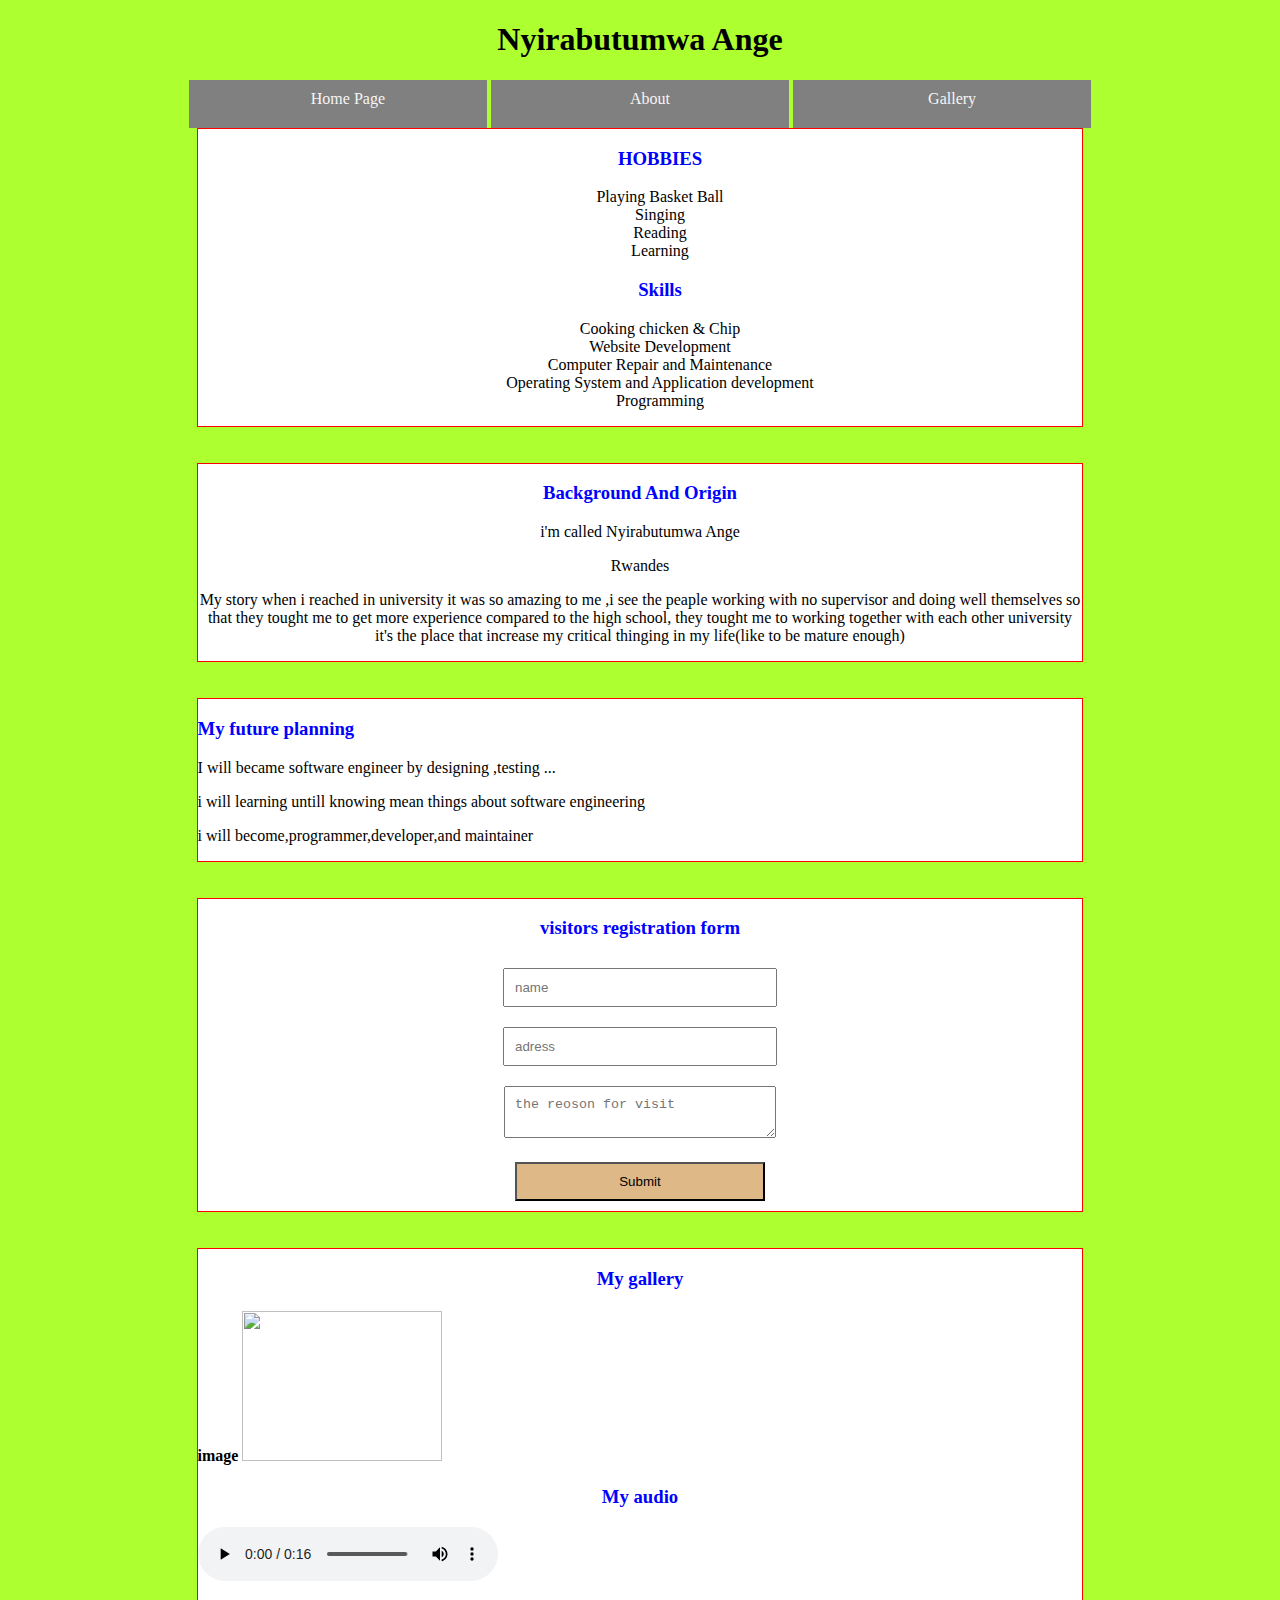
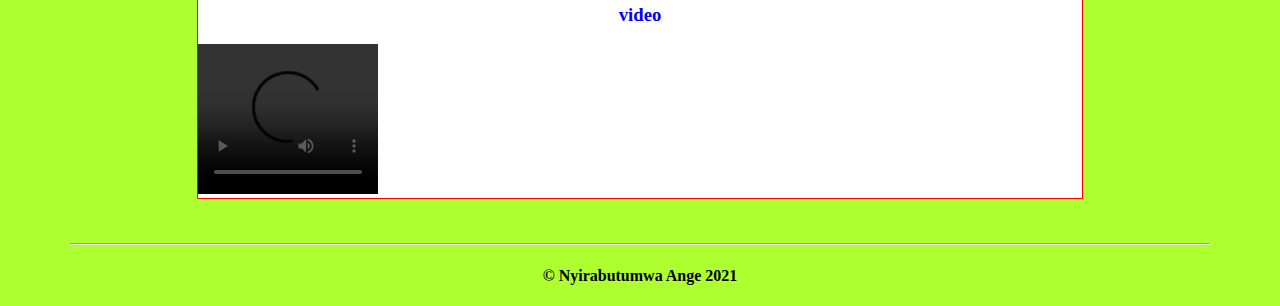
==== index.html @ 329bac44 "Create index.html" ====
<!DOCTYPE html>
<html>
<head>
	<title>MY website</title>
	<link rel="stylesheet" type="text/css" href="css/style.css">
</head>
<body>
	<h1 style="color:black; text-align: center;" p>
		Nyirabutumwa Ange 
	</h1>
	<div class="nav"> 
		<ul >
			<li><a href="index.html">Home Page</a></li>
			<li><a href="about.html">About</a></li>
			<li><a href="gallery.html">Gallery</a></li>
		</ul>
	</div>
	<div>
		
			
		
	
		
	</div>

		<div class="hobbies">
			<ul>
				<h3>HOBBIES</h3>
				<li>Playing Basket Ball</li>
				<li>Singing</li>
				<li>Reading</li>
				<li>Learning</li>
			</ul>
			<div>
			<ul>

				<h3>Skills</h3>
				<li>Cooking chicken & Chip</li>
				<li>Website Development</li>
				<li>Computer Repair and Maintenance</li>
				<li>Operating System and Application development</li>
				<li>Programming</li>
			</ul>
		</div>
		</div>
		<!--------------------------------------------------------------->
		<br>
		<br>
       <!----------------------------------------------------------------->
		<div class="bgorign">
			<h3>Background And Origin</h3>
			<p>i'm called Nyirabutumwa Ange</p>
			<p>Rwandes</p>
			<p>My story when i reached in university it was so amazing to me ,i see the peaple working with no supervisor and doing well themselves
				so that they tought me to get more experience compared to the high school, they tought me to working together with each other
				university it's the place that increase my critical thinging in my life(like to be mature enough)
			</p>
		</div>
		<br>
		<br>
<!----------------------------------------------------------------->
        <div class="future">
        	<h3>My future planning</h3>
        	<p>I will became software engineer by designing ,testing ...</p>
        	<p>i will learning untill knowing mean things about software engineering </p>
        	<p> i will become,programmer,developer,and maintainer</p>
        </div>
		<br>
		<br>
        <div class="form" method="post">
        	<h3>visitors registration form</h3>
        <div>
			<!----------------------------------------------------------------->
        	<form>
        		<input type="text" name="" placeholder="name">
        		<br>
        		<input type="text" name="" placeholder="adress">
        		<br>
        		<textarea  placeholder="the reoson for visit"></textarea>
        		<br>
        		<button type="submit">Submit</button>       			
        	</form>
       	
        </div>
        </div>
		<br>
		<br>
<!----------------------------------------------------------------->
        <div class="gallery">
        	<h3>My gallery</h3>
        	<div>
        		<h4>image 
        			<img src="images/ange pc.jpg" width="200px" height="150px">
        		
        		</h4>
        	</div>
        	<div>
        		<h3>My audio</h3>
        		<audio src="audios/Angel future expectations.mp3" controls ></audio>

        	</div>
        	<div>
        		<h3>video</h3>
        		<video src="videos/website_Angel.mp4" width="180px" height="150px" controls></video>
        	</div>
        </div>
		<br>
		<br>
        <hr width="90%">
       
        





		<h4 style="text-align:center; color: black">© Nyirabutumwa Ange 2021 </h4>
</body>
</html>
---- css/style.css ----
body{
	background-color:greenyellow;
}

.nav ul {
	text-align: center;
	font-size: 100%;
	list-style-type: none;
	margin: 0;
	padding: 0;
}

.nav ul li {
	text-align: center;
	font-size: 100%;
	list-style-type: none;
	margin: 0;
	padding: 0;
}
.nav li{
	display: inline;
	
}


.nav ul li a{
	background-color:gray;
	width: 22%;
	display:inline-block;
	padding-bottom: 20px;
	text-decoration: none;
	color: whitesmoke;
	padding-left: 20px;
	padding-top: 10px;

}
li a:hover{
background-color: white;
color: chocolate;
border:2px solid blue;
}
.active{
background-color: white;
color: chocolate;
}


































.hobbies{
	margin: auto;
	width: 70%;
	background-color: white;
	border:red 1px solid;
}
.hobbies ul {
	text-align: center;
	list-style: none;
	color:auto;
}
.hobbies ul h3{
	color: blue;
}

.bgorign{
	text-align: center;
	margin: auto;
	width: 70%;
	background-color: white;
	border:red 1px solid;
}


.bgorign h3{
	color: blue;
}
h3{
	color: blue;
}

.future{
	margin: auto;
	width: 70%;
	background-color: white;
	border:red 1px solid;
}
.form{
	text-align: center;
	margin: auto;
	width: 70%;
	background-color: white;
	border:red 1px solid;
}
.form input{
	width: 250px;
	padding: 10px;
	margin: 10px;

}
.form textarea{
	width: 250px;
	padding: 10px;
	margin: 10px;
	
}
.form  button{
	width: 250px;
	padding: 10px;
	margin: 10px;
	color: black;
	background-color: burlywood;
}

.form button:hover{
	border: red 2px solid;
	background-color: chocolate;
	color: whitesmoke;
}

.gallery{

	margin: auto;
	width: 70%;
	background-color: white;
	border:red 1px solid;
}
.gallery h3{
	text-align: center;
	
}
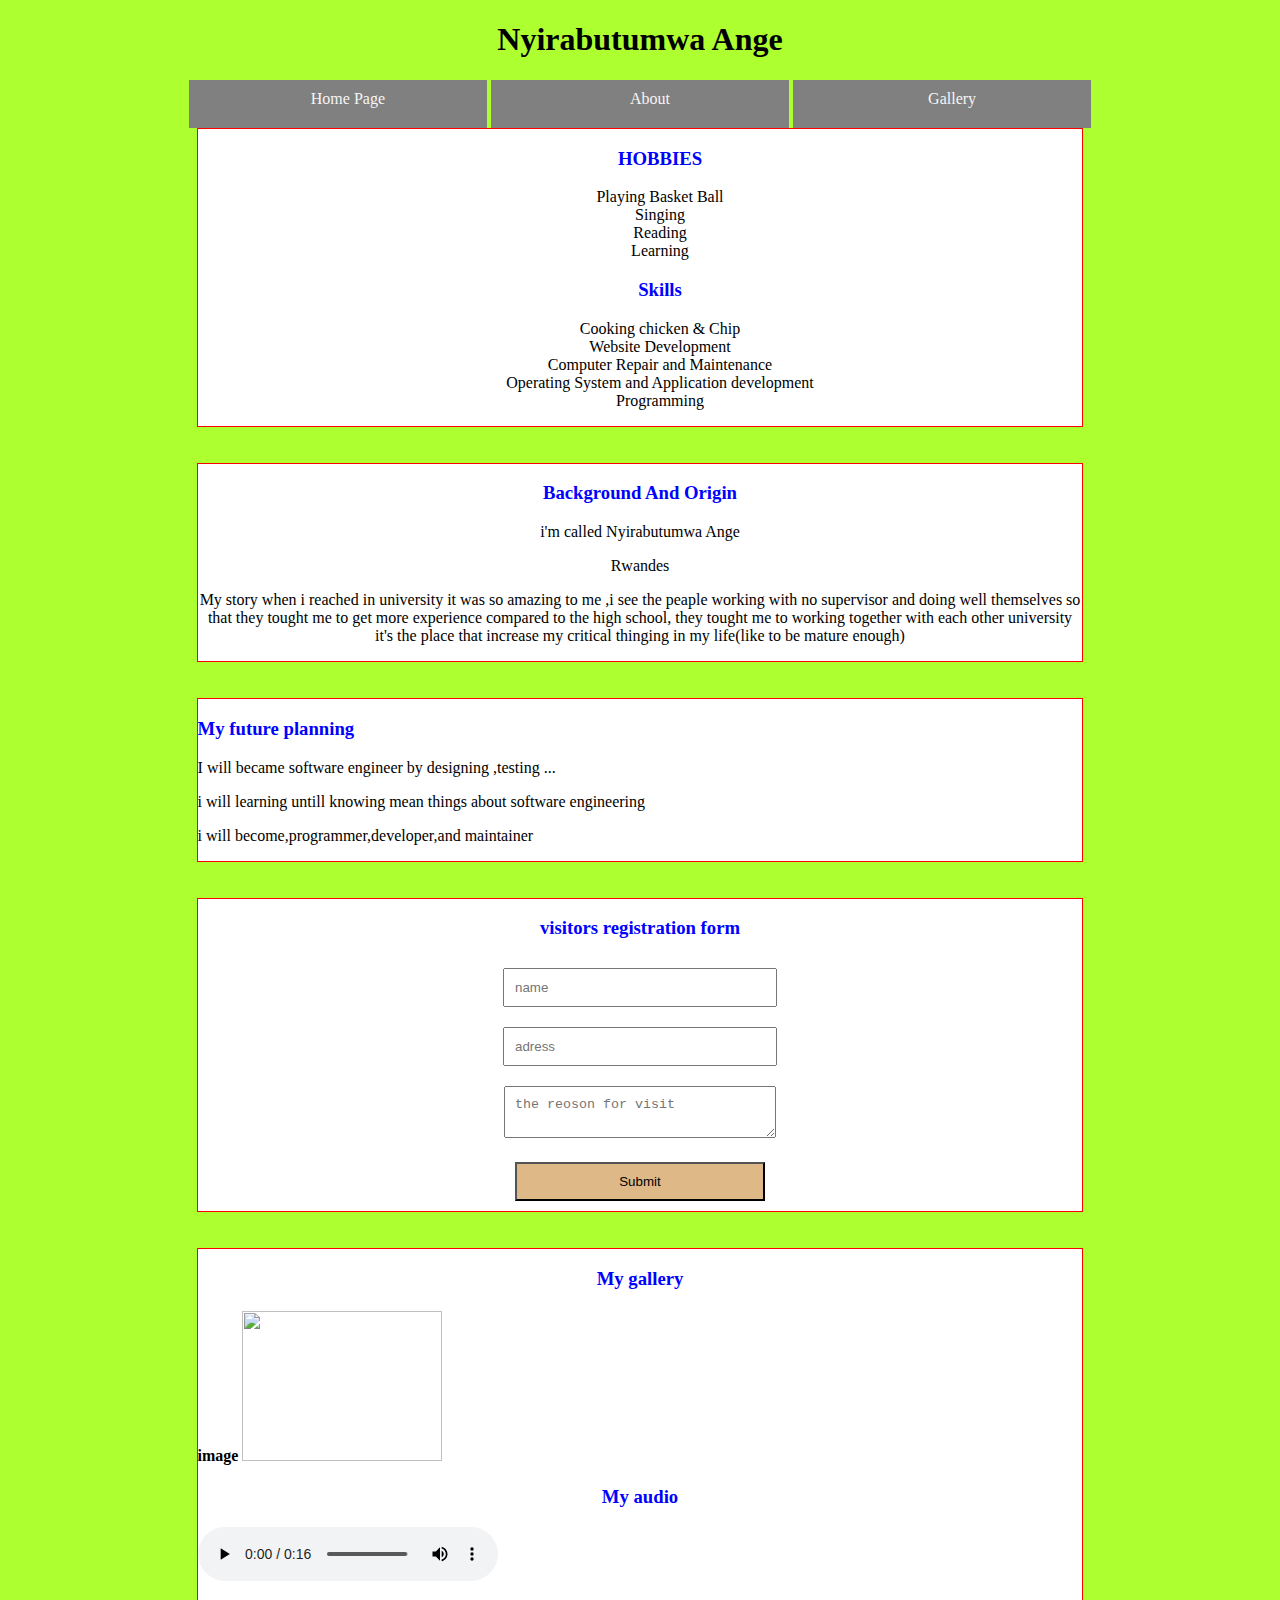
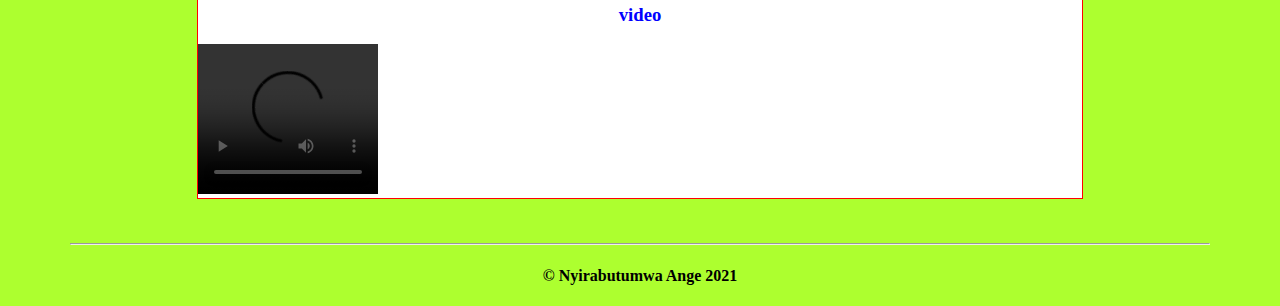
==== commit 97bc2e87: "Add files via upload" ====
--- a/index.html
+++ b/index.html
@@ -1,120 +1,120 @@
-
-<!DOCTYPE html>
-<html>
-<head>
-	<title>MY website</title>
-	<link rel="stylesheet" type="text/css" href="css/style.css">
-</head>
-<body>
-	<h1 style="color:black; text-align: center;" p>
-		Nyirabutumwa Ange 
-	</h1>
-	<div class="nav"> 
-		<ul >
-			<li><a href="index.html">Home Page</a></li>
-			<li><a href="about.html">About</a></li>
-			<li><a href="gallery.html">Gallery</a></li>
-		</ul>
-	</div>
-	<div>
-		
-			
-		
-	
-		
-	</div>
-
-		<div class="hobbies">
-			<ul>
-				<h3>HOBBIES</h3>
-				<li>Playing Basket Ball</li>
-				<li>Singing</li>
-				<li>Reading</li>
-				<li>Learning</li>
-			</ul>
-			<div>
-			<ul>
-
-				<h3>Skills</h3>
-				<li>Cooking chicken & Chip</li>
-				<li>Website Development</li>
-				<li>Computer Repair and Maintenance</li>
-				<li>Operating System and Application development</li>
-				<li>Programming</li>
-			</ul>
-		</div>
-		</div>
-		<!--------------------------------------------------------------->
-		<br>
-		<br>
-       <!----------------------------------------------------------------->
-		<div class="bgorign">
-			<h3>Background And Origin</h3>
-			<p>i'm called Nyirabutumwa Ange</p>
-			<p>Rwandes</p>
-			<p>My story when i reached in university it was so amazing to me ,i see the peaple working with no supervisor and doing well themselves
-				so that they tought me to get more experience compared to the high school, they tought me to working together with each other
-				university it's the place that increase my critical thinging in my life(like to be mature enough)
-			</p>
-		</div>
-		<br>
-		<br>
-<!----------------------------------------------------------------->
-        <div class="future">
-        	<h3>My future planning</h3>
-        	<p>I will became software engineer by designing ,testing ...</p>
-        	<p>i will learning untill knowing mean things about software engineering </p>
-        	<p> i will become,programmer,developer,and maintainer</p>
-        </div>
-		<br>
-		<br>
-        <div class="form" method="post">
-        	<h3>visitors registration form</h3>
-        <div>
-			<!----------------------------------------------------------------->
-        	<form>
-        		<input type="text" name="" placeholder="name">
-        		<br>
-        		<input type="text" name="" placeholder="adress">
-        		<br>
-        		<textarea  placeholder="the reoson for visit"></textarea>
-        		<br>
-        		<button type="submit">Submit</button>       			
-        	</form>
-       	
-        </div>
-        </div>
-		<br>
-		<br>
-<!----------------------------------------------------------------->
-        <div class="gallery">
-        	<h3>My gallery</h3>
-        	<div>
-        		<h4>image 
-        			<img src="images/ange pc.jpg" width="200px" height="150px">
-        		
-        		</h4>
-        	</div>
-        	<div>
-        		<h3>My audio</h3>
-        		<audio src="audios/Angel future expectations.mp3" controls ></audio>
-
-        	</div>
-        	<div>
-        		<h3>video</h3>
-        		<video src="videos/website_Angel.mp4" width="180px" height="150px" controls></video>
-        	</div>
-        </div>
-		<br>
-		<br>
-        <hr width="90%">
-       
-        
-
-
-
-
-
-		<h4 style="text-align:center; color: black">© Nyirabutumwa Ange 2021 </h4>
-</body>
+
+<!DOCTYPE html>
+<html>
+<head>
+	<title>MY website</title>
+	<link rel="stylesheet" type="text/css" href="css/style.css">
+</head>
+<body>
+	<h1 style="color:black; text-align: center;" p>
+		Nyirabutumwa Ange 
+	</h1>
+	<div class="nav"> 
+		<ul >
+			<li><a href="index.html">Home Page</a></li>
+			<li><a href="about.html">About</a></li>
+			<li><a href="gallery.html">Gallery</a></li>
+		</ul>
+	</div>
+	<div>
+		
+			
+		
+	
+		
+	</div>
+
+		<div class="hobbies">
+			<ul>
+				<h3>HOBBIES</h3>
+				<li>Playing Basket Ball</li>
+				<li>Singing</li>
+				<li>Reading</li>
+				<li>Learning</li>
+			</ul>
+			<div>
+			<ul>
+
+				<h3>Skills</h3>
+				<li>Cooking chicken & Chip</li>
+				<li>Website Development</li>
+				<li>Computer Repair and Maintenance</li>
+				<li>Operating System and Application development</li>
+				<li>Programming</li>
+			</ul>
+		</div>
+		</div>
+		<!--------------------------------------------------------------->
+		<br>
+		<br>
+       <!----------------------------------------------------------------->
+		<div class="bgorign">
+			<h3>Background And Origin</h3>
+			<p>i'm called Nyirabutumwa Ange</p>
+			<p>Rwandes</p>
+			<p>My story when i reached in university it was so amazing to me ,i see the peaple working with no supervisor and doing well themselves
+				so that they tought me to get more experience compared to the high school, they tought me to working together with each other
+				university it's the place that increase my critical thinging in my life(like to be mature enough)
+			</p>
+		</div>
+		<br>
+		<br>
+<!----------------------------------------------------------------->
+        <div class="future">
+        	<h3>My future planning</h3>
+        	<p>I will became software engineer by designing ,testing ...</p>
+        	<p>i will learning untill knowing mean things about software engineering </p>
+        	<p> i will become,programmer,developer,and maintainer</p>
+        </div>
+		<br>
+		<br>
+        <div class="form" method="post">
+        	<h3>visitors registration form</h3>
+        <div>
+			<!----------------------------------------------------------------->
+        	<form>
+        		<input type="text" name="" placeholder="name">
+        		<br>
+        		<input type="text" name="" placeholder="adress">
+        		<br>
+        		<textarea  placeholder="the reoson for visit"></textarea>
+        		<br>
+        		<button type="submit">Submit</button>       			
+        	</form>
+       	
+        </div>
+        </div>
+		<br>
+		<br>
+<!----------------------------------------------------------------->
+        <div class="gallery">
+        	<h3>My gallery</h3>
+        	<div>
+        		<h4>image 
+        			<img src="images/ange pc.jpg" width="200px" height="150px">
+        		
+        		</h4>
+        	</div>
+        	<div>
+        		<h3>My audio</h3>
+        		<audio src="audios/Angel future expectations.mp3" controls ></audio>
+
+        	</div>
+        	<div>
+        		<h3>video</h3>
+        		<video src="videos/website_Angel.mp4" width="180px" height="150px" controls></video>
+        	</div>
+        </div>
+		<br>
+		<br>
+        <hr width="90%">
+       
+        
+
+
+
+
+
+		<h4 style="text-align:center; color: black">© Nyirabutumwa Ange 2021 </h4>
+</body>
 </html>